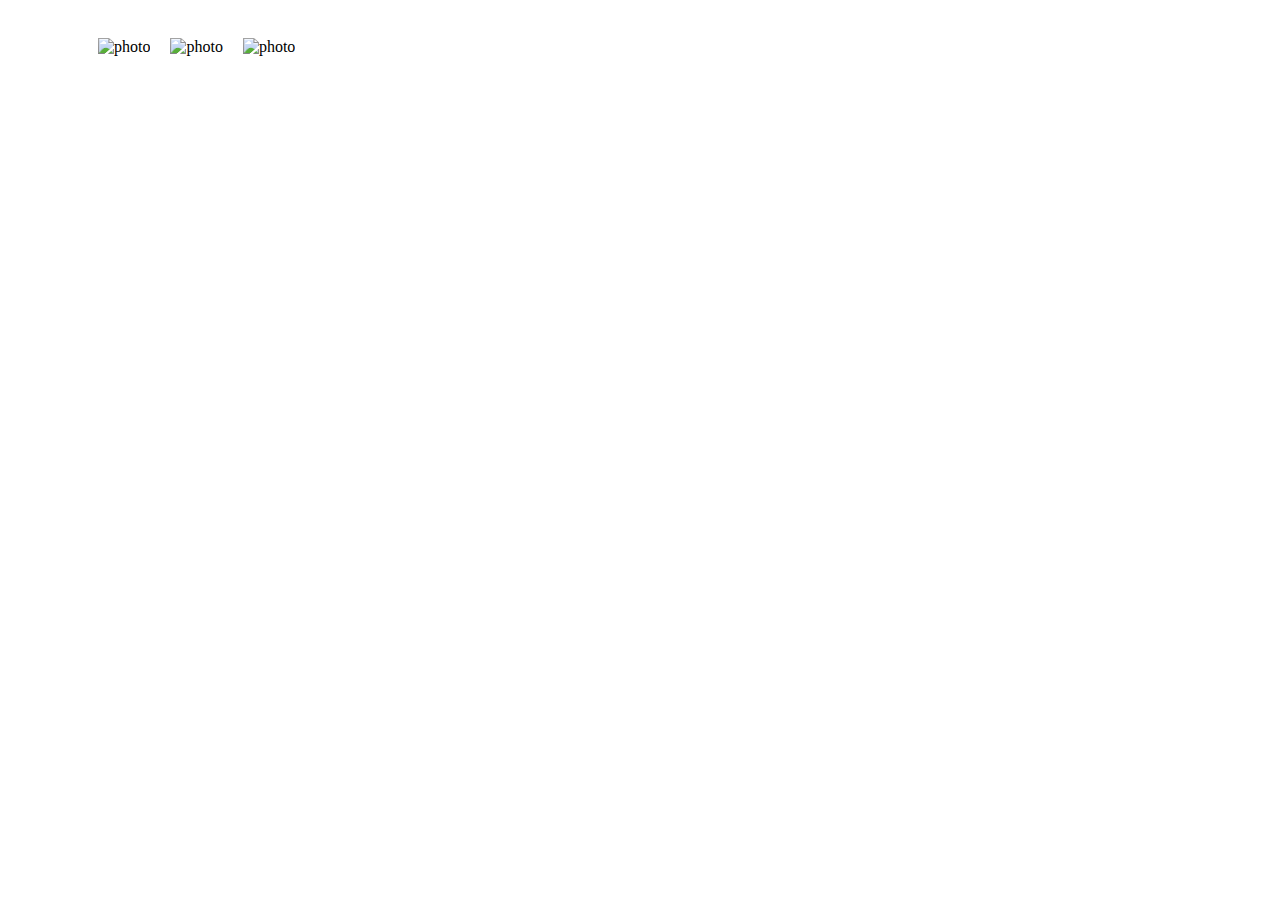
==== picture.html @ 53181a84 "Create picture.html" ====
<!DOCTYPE html>
<html>
  
<head>
    <style>
        .images {
            display: flex;
            flex-wrap: wrap;
            margin: 0 50px;
            padding: 30px;
        }
  
        .photo {
            max-width: 31.333%;
            padding: 0 10px;
            height: 240px;
        }
  
        .photo img {
            width: 100%;
            height: 100%;
        }
    </style>
</head>
  
<body>
    <div class="images">
        <div class="photo">
            <img src="https://lltb3d.com/hinh-anh-cun-con-de-thuong-nhat-the-gioi/imager_31_1670_700.jpg" alt="photo" />
        </div>
  
        <div class="photo">
            <img src="https://ae01.alicdn.com/kf/HTB1KGW0mxrI8KJjy0Fpq6z5hVXat/ins-hot-Cute-Funny-Cute-Pet-Costume-Cosplay-Lion-Mane-Wig-Cap-Hat-for-Cat-Halloween.jpg" alt="photo" />
        </div>
          
        <div class="photo">
            <img src="https://img.buzzfeed.com/buzzfeed-static/static/2018-11/20/13/asset/buzzfeed-prod-web-03/sub-buzz-5195-1542739740-5.jpg?output-quality=auto&output-format=auto&downsize=640:*" alt="photo" />
        </div>
    </div>
</body>
  
</html>
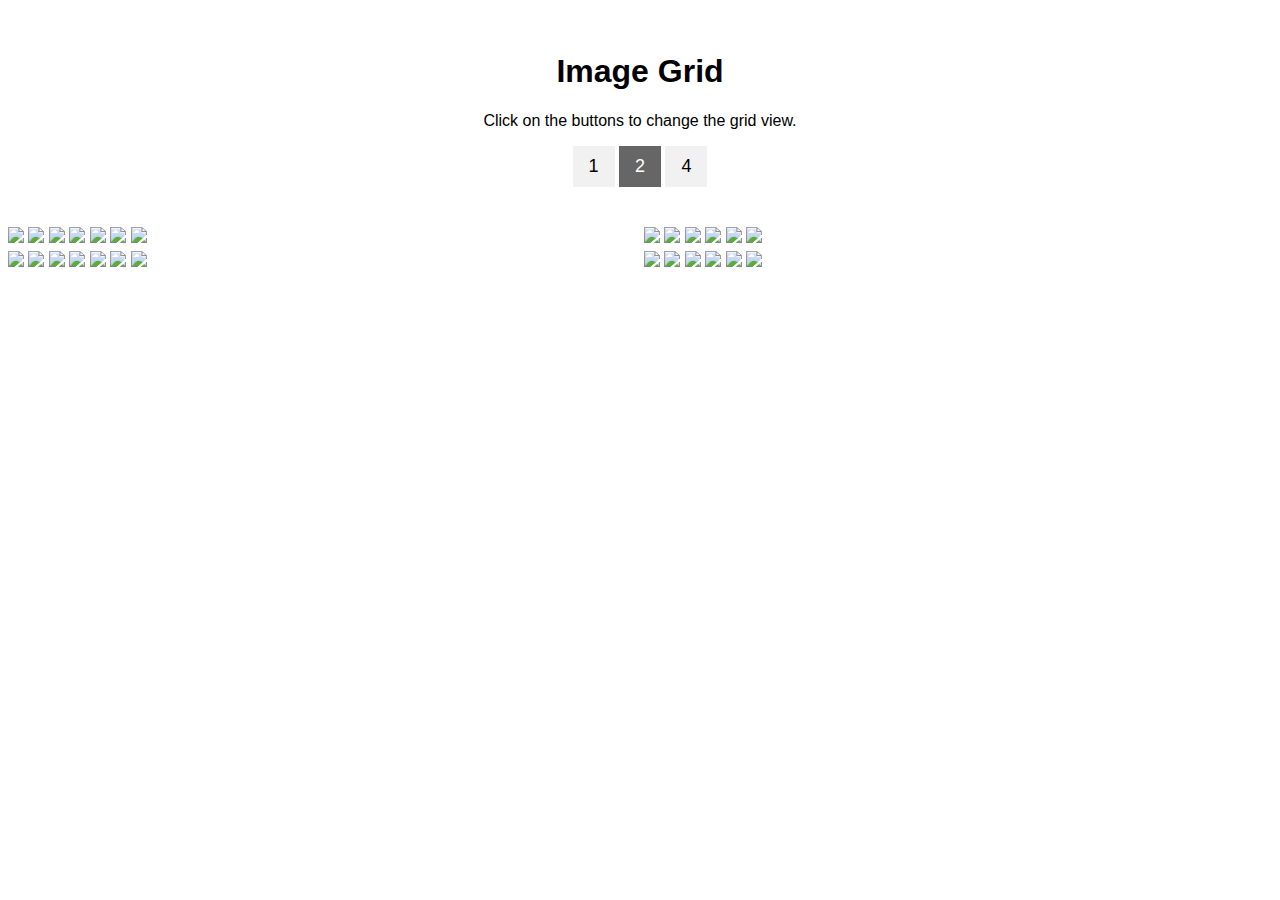
==== commit b31ccb12: "Update picture.html" ====
--- a/picture.html
+++ b/picture.html
@@ -1,42 +1,153 @@
 <!DOCTYPE html>
 <html>
-  
 <head>
-    <style>
-        .images {
-            display: flex;
-            flex-wrap: wrap;
-            margin: 0 50px;
-            padding: 30px;
-        }
-  
-        .photo {
-            max-width: 31.333%;
-            padding: 0 10px;
-            height: 240px;
-        }
-  
-        .photo img {
-            width: 100%;
-            height: 100%;
-        }
-    </style>
+<meta name="viewport" content="width=device-width, initial-scale=1.0">
+<style>
+* {
+  box-sizing: border-box;
+}
+
+body {
+  margin: 0;
+  font-family: Arial, Helvetica, sans-serif;
+}
+
+.header {
+  text-align: center;
+  padding: 32px;
+}
+
+.row {
+  display: -ms-flexbox; /* IE 10 */
+  display: flex;
+  -ms-flex-wrap: wrap; /* IE 10 */
+  flex-wrap: wrap;
+  padding: 0 4px;
+}
+
+/* Create two equal columns that sits next to each other */
+.column {
+  -ms-flex: 50%; /* IE 10 */
+  flex: 50%;
+  padding: 0 4px;
+}
+
+.column img {
+  margin-top: 8px;
+  vertical-align: middle;
+}
+
+/* Style the buttons */
+.btn {
+  border: none;
+  outline: none;
+  padding: 10px 16px;
+  background-color: #f1f1f1;
+  cursor: pointer;
+  font-size: 18px;
+}
+
+.btn:hover {
+  background-color: #ddd;
+}
+
+.btn.active {
+  background-color: #666;
+  color: white;
+}
+</style>
 </head>
-  
 <body>
-    <div class="images">
-        <div class="photo">
-            <img src="https://lltb3d.com/hinh-anh-cun-con-de-thuong-nhat-the-gioi/imager_31_1670_700.jpg" alt="photo" />
-        </div>
-  
-        <div class="photo">
-            <img src="https://ae01.alicdn.com/kf/HTB1KGW0mxrI8KJjy0Fpq6z5hVXat/ins-hot-Cute-Funny-Cute-Pet-Costume-Cosplay-Lion-Mane-Wig-Cap-Hat-for-Cat-Halloween.jpg" alt="photo" />
-        </div>
-          
-        <div class="photo">
-            <img src="https://img.buzzfeed.com/buzzfeed-static/static/2018-11/20/13/asset/buzzfeed-prod-web-03/sub-buzz-5195-1542739740-5.jpg?output-quality=auto&output-format=auto&downsize=640:*" alt="photo" />
-        </div>
-    </div>
+
+<!-- Header -->
+<div class="header" id="myHeader">
+  <h1>Image Grid</h1>
+  <p>Click on the buttons to change the grid view.</p>
+  <button class="btn" onclick="one()">1</button>
+  <button class="btn active" onclick="two()">2</button>
+  <button class="btn" onclick="four()">4</button>
+</div>
+
+<!-- Photo Grid -->
+<div class="row"> 
+  <div class="column">
+    <img src="https://images.unsplash.com/photo-1504595403659-9088ce801e29?ixid=MnwxMjA3fDB8MHxzZWFyY2h8MXx8cGV0c3xlbnwwfHwwfHw%3D&ixlib=rb-1.2.1&auto=format&fit=crop&w=500&q=60" style="width:100%">
+    <img src="https://images.unsplash.com/photo-1555685812-4b943f1cb0eb?ixid=MnwxMjA3fDB8MHxwaG90by1wYWdlfHx8fGVufDB8fHx8&ixlib=rb-1.2.1&auto=format&fit=crop&w=1050&q=80" style="width:100%">
+    <img src="https://images.unsplash.com/photo-1450778869180-41d0601e046e?ixid=MnwxMjA3fDB8MHxzZWFyY2h8Nnx8cGV0c3xlbnwwfHwwfHw%3D&ixlib=rb-1.2.1&auto=format&fit=crop&w=500&q=60" style="width:100%">
+    <img src="https://images.unsplash.com/photo-1601758177266-bc599de87707?ixid=MnwxMjA3fDB8MHxzZWFyY2h8OHx8cGV0c3xlbnwwfHwwfHw%3D&ixlib=rb-1.2.1&auto=format&fit=crop&w=500&q=60" style="width:100%">
+    <img src="https://images.unsplash.com/photo-1512723185835-0700e5069a9a?ixid=MnwxMjA3fDB8MHxzZWFyY2h8MTh8fHBldHN8ZW58MHx8MHx8&ixlib=rb-1.2.1&auto=format&fit=crop&w=500&q=60" style="width:100%">
+    <img src="https://images.unsplash.com/photo-1605812277044-fc0922bfa659?ixlib=rb-1.2.1&ixid=MnwxMjA3fDB8MHxwaG90by1wYWdlfHx8fGVufDB8fHx8&auto=format&fit=crop&w=1049&q=80" style="width:100%">
+    <img src="https://images.unsplash.com/photo-1573865526739-10659fec78a5?ixid=MnwxMjA3fDB8MHxzZWFyY2h8MzZ8fHBldHN8ZW58MHx8MHx8&ixlib=rb-1.2.1&auto=format&fit=crop&w=500&q=60" style="width:100%">
+  </div>
+  <div class="column">
+    <img src="https://images.unsplash.com/photo-1512483652399-7a1f99aa0dd3?ixid=MnwxMjA3fDB8MHxzZWFyY2h8NDV8fHBldHN8ZW58MHx8MHx8&ixlib=rb-1.2.1&auto=format&fit=crop&w=500&q=60" style="width:100%">
+    <img src="https://images.unsplash.com/photo-1608096281339-5bcae1ec2f12?ixid=MnwxMjA3fDB8MHxzZWFyY2h8NzV8fHBldHN8ZW58MHx8MHx8&ixlib=rb-1.2.1&auto=format&fit=crop&w=500&q=60" style="width:100%">
+    <img src="https://images.unsplash.com/photo-1504595403659-9088ce801e29?ixid=MnwxMjA3fDB8MHxzZWFyY2h8MXx8cGV0c3xlbnwwfHwwfHw%3D&ixlib=rb-1.2.1&auto=format&fit=crop&w=500&q=60" style="width:100%">
+    <img src="https://images.unsplash.com/photo-1522858547137-f1dcec554f55?ixid=MnwxMjA3fDB8MHxzZWFyY2h8ODB8fHBldHN8ZW58MHx8MHx8&ixlib=rb-1.2.1&auto=format&fit=crop&w=500&q=60" style="width:100%">
+    <img src="https://images.unsplash.com/photo-1555685812-4b943f1cb0eb?ixid=MnwxMjA3fDB8MHxwaG90by1wYWdlfHx8fGVufDB8fHx8&ixlib=rb-1.2.1&auto=format&fit=crop&w=1050&q=80" style="width:100%">
+    <img src="https://images.unsplash.com/photo-1512483652399-7a1f99aa0dd3?ixid=MnwxMjA3fDB8MHxzZWFyY2h8NDV8fHBldHN8ZW58MHx8MHx8&ixlib=rb-1.2.1&auto=format&fit=crop&w=500&q=60" style="width:100%">
+  </div>  
+  <div class="column">
+    <img src="https://images.unsplash.com/photo-1616987030273-caeb4ecd6541?ixid=MnwxMjA3fDB8MHxzZWFyY2h8Nzd8fHBldHN8ZW58MHx8MHx8&ixlib=rb-1.2.1&auto=format&fit=crop&w=500&q=60" style="width:100%">
+    <img src="https://images.unsplash.com/photo-1555685812-4b943f1cb0eb?ixid=MnwxMjA3fDB8MHxwaG90by1wYWdlfHx8fGVufDB8fHx8&ixlib=rb-1.2.1&auto=format&fit=crop&w=1050&q=80" style="width:100%">
+    <img src="https://images.unsplash.com/photo-1450778869180-41d0601e046e?ixid=MnwxMjA3fDB8MHxzZWFyY2h8Nnx8cGV0c3xlbnwwfHwwfHw%3D&ixlib=rb-1.2.1&auto=format&fit=crop&w=500&q=60" style="width:100%">
+    <img src="https://images.unsplash.com/photo-1601758177266-bc599de87707?ixid=MnwxMjA3fDB8MHxzZWFyY2h8OHx8cGV0c3xlbnwwfHwwfHw%3D&ixlib=rb-1.2.1&auto=format&fit=crop&w=500&q=60" style="width:100%">
+    <img src="https://images.unsplash.com/photo-1512723185835-0700e5069a9a?ixid=MnwxMjA3fDB8MHxzZWFyY2h8MTh8fHBldHN8ZW58MHx8MHx8&ixlib=rb-1.2.1&auto=format&fit=crop&w=500&q=60" style="width:100%">
+    <img src="https://images.unsplash.com/photo-1605812277044-fc0922bfa659?ixlib=rb-1.2.1&ixid=MnwxMjA3fDB8MHxwaG90by1wYWdlfHx8fGVufDB8fHx8&auto=format&fit=crop&w=1049&q=80" style="width:100%">
+    <img src="https://images.unsplash.com/photo-1573865526739-10659fec78a5?ixid=MnwxMjA3fDB8MHxzZWFyY2h8MzZ8fHBldHN8ZW58MHx8MHx8&ixlib=rb-1.2.1&auto=format&fit=crop&w=500&q=60" style="width:100%">
+  </div>
+  <div class="column">
+    <img src="https://images.unsplash.com/photo-1512483652399-7a1f99aa0dd3?ixid=MnwxMjA3fDB8MHxzZWFyY2h8NDV8fHBldHN8ZW58MHx8MHx8&ixlib=rb-1.2.1&auto=format&fit=crop&w=500&q=60" style="width:100%">
+    <img src="https://images.unsplash.com/photo-1608096281339-5bcae1ec2f12?ixid=MnwxMjA3fDB8MHxzZWFyY2h8NzV8fHBldHN8ZW58MHx8MHx8&ixlib=rb-1.2.1&auto=format&fit=crop&w=500&q=60" style="width:100%">
+    <img src="https://images.unsplash.com/photo-1504595403659-9088ce801e29?ixid=MnwxMjA3fDB8MHxzZWFyY2h8MXx8cGV0c3xlbnwwfHwwfHw%3D&ixlib=rb-1.2.1&auto=format&fit=crop&w=500&q=60" style="width:100%">
+    <img src="https://images.unsplash.com/photo-1522858547137-f1dcec554f55?ixid=MnwxMjA3fDB8MHxzZWFyY2h8ODB8fHBldHN8ZW58MHx8MHx8&ixlib=rb-1.2.1&auto=format&fit=crop&w=500&q=60" style="width:100%">
+    <img src="https://images.unsplash.com/photo-1555685812-4b943f1cb0eb?ixid=MnwxMjA3fDB8MHxwaG90by1wYWdlfHx8fGVufDB8fHx8&ixlib=rb-1.2.1&auto=format&fit=crop&w=1050&q=80" style="width:100%">
+    <img src="https://images.unsplash.com/photo-1512483652399-7a1f99aa0dd3?ixid=MnwxMjA3fDB8MHxzZWFyY2h8NDV8fHBldHN8ZW58MHx8MHx8&ixlib=rb-1.2.1&auto=format&fit=crop&w=500&q=60" style="width:100%">
+  </div>
+</div>
+
+<script>
+// Get the elements with class="column"
+var elements = document.getElementsByClassName("column");
+
+// Declare a loop variable
+var i;
+
+// Full-width images
+function one() {
+    for (i = 0; i < elements.length; i++) {
+    elements[i].style.msFlex = "100%";  // IE10
+    elements[i].style.flex = "100%";
+  }
+}
+
+// Two images side by side
+function two() {
+  for (i = 0; i < elements.length; i++) {
+    elements[i].style.msFlex = "50%";  // IE10
+    elements[i].style.flex = "50%";
+  }
+}
+
+// Four images side by side
+function four() {
+  for (i = 0; i < elements.length; i++) {
+    elements[i].style.msFlex = "25%";  // IE10
+    elements[i].style.flex = "25%";
+  }
+}
+
+// Add active class to the current button (highlight it)
+var header = document.getElementById("myHeader");
+var btns = header.getElementsByClassName("btn");
+for (var i = 0; i < btns.length; i++) {
+  btns[i].addEventListener("click", function() {
+    var current = document.getElementsByClassName("active");
+    current[0].className = current[0].className.replace(" active", "");
+    this.className += " active";
+  });
+}
+</script>
+
 </body>
-  
 </html>
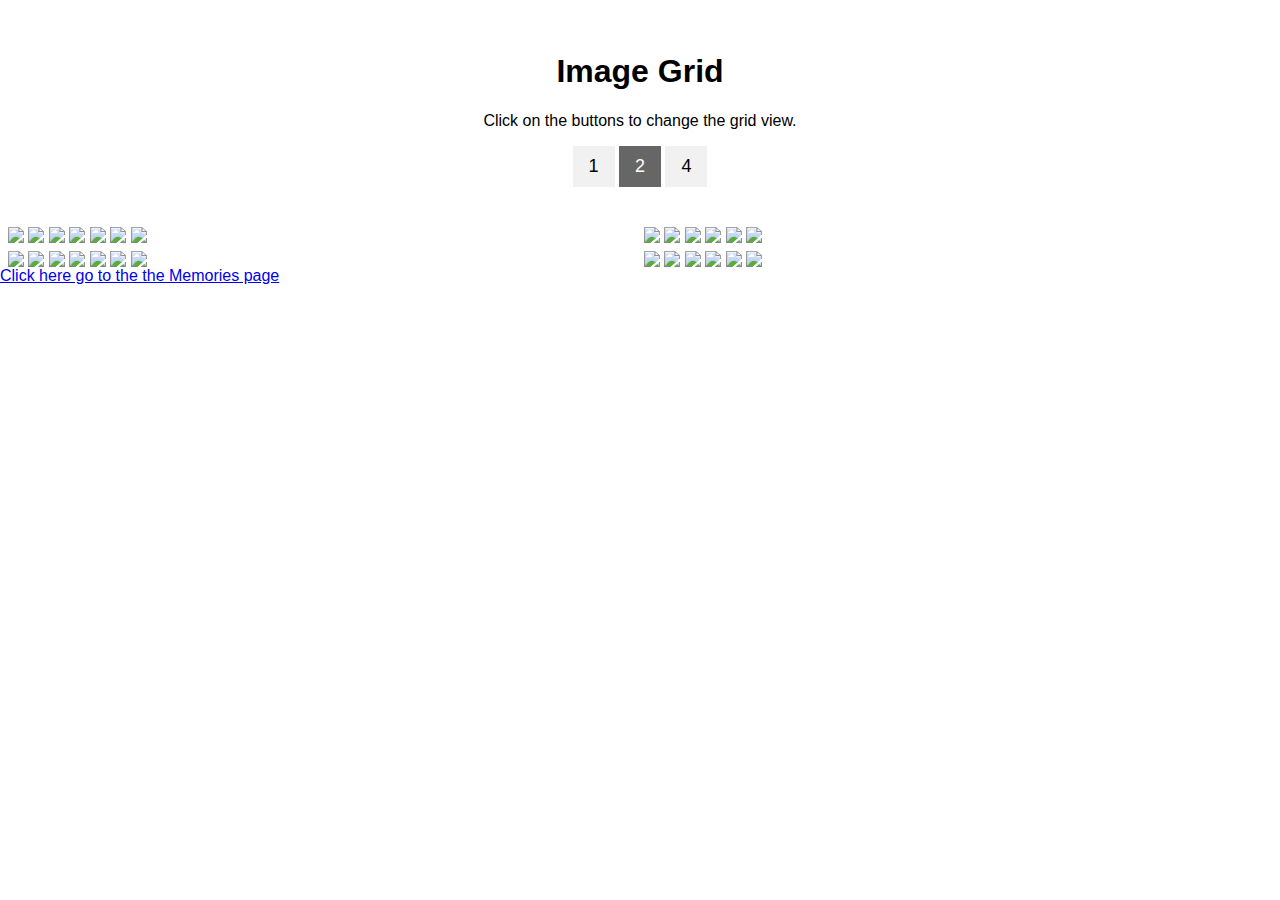
==== commit fcdbb127: "Update picture.html" ====
--- a/picture.html
+++ b/picture.html
@@ -148,6 +148,6 @@
   });
 }
 </script>
-
+<a href=" contact .html"> Click here go to the the Memories page</a>
 </body>
 </html>
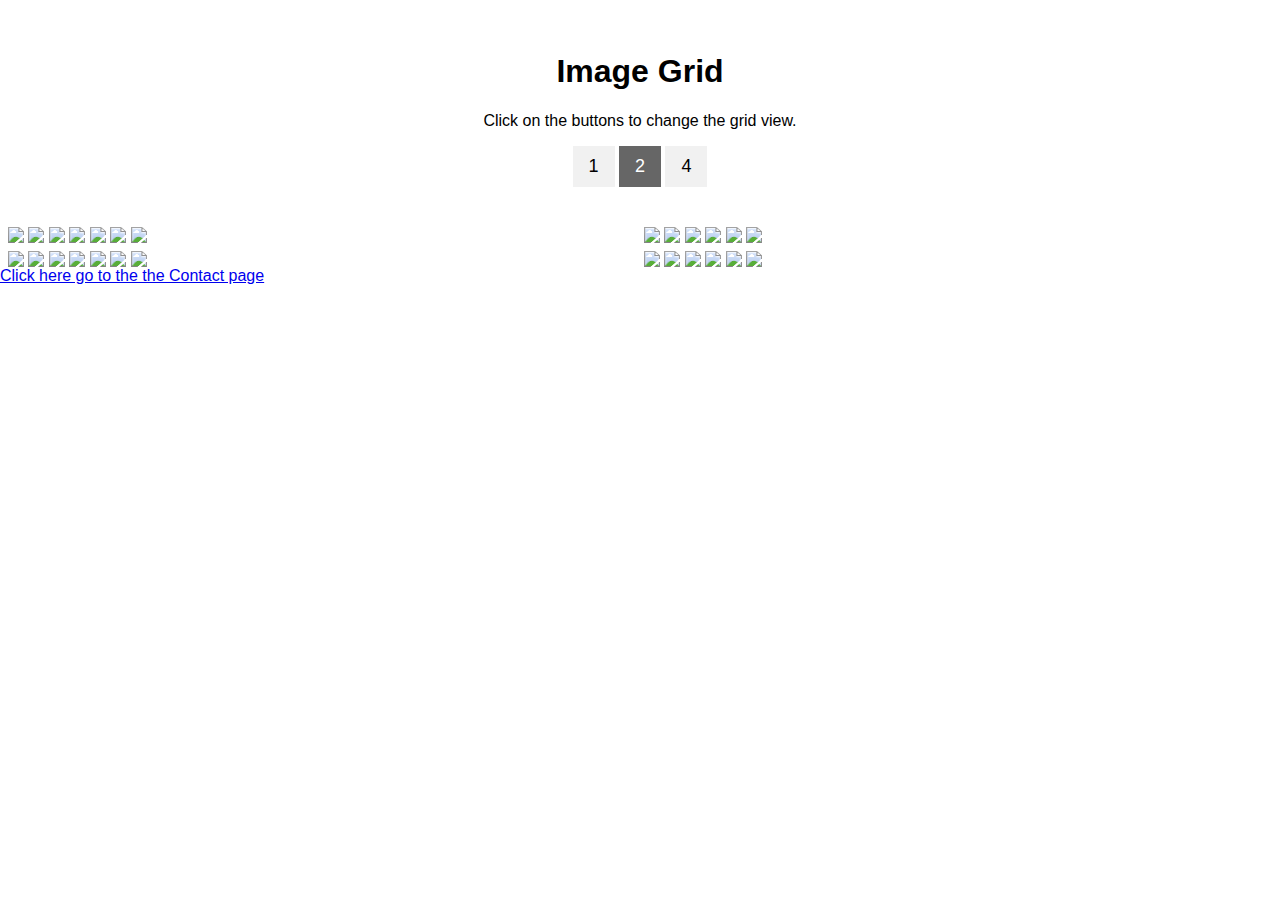
==== commit a3b74969: "Update picture.html" ====
--- a/picture.html
+++ b/picture.html
@@ -148,6 +148,6 @@
   });
 }
 </script>
-<a href=" contact .html"> Click here go to the the Memories page</a>
+<a href=" contact .html"> Click here go to the the Contact page</a>
 </body>
 </html>
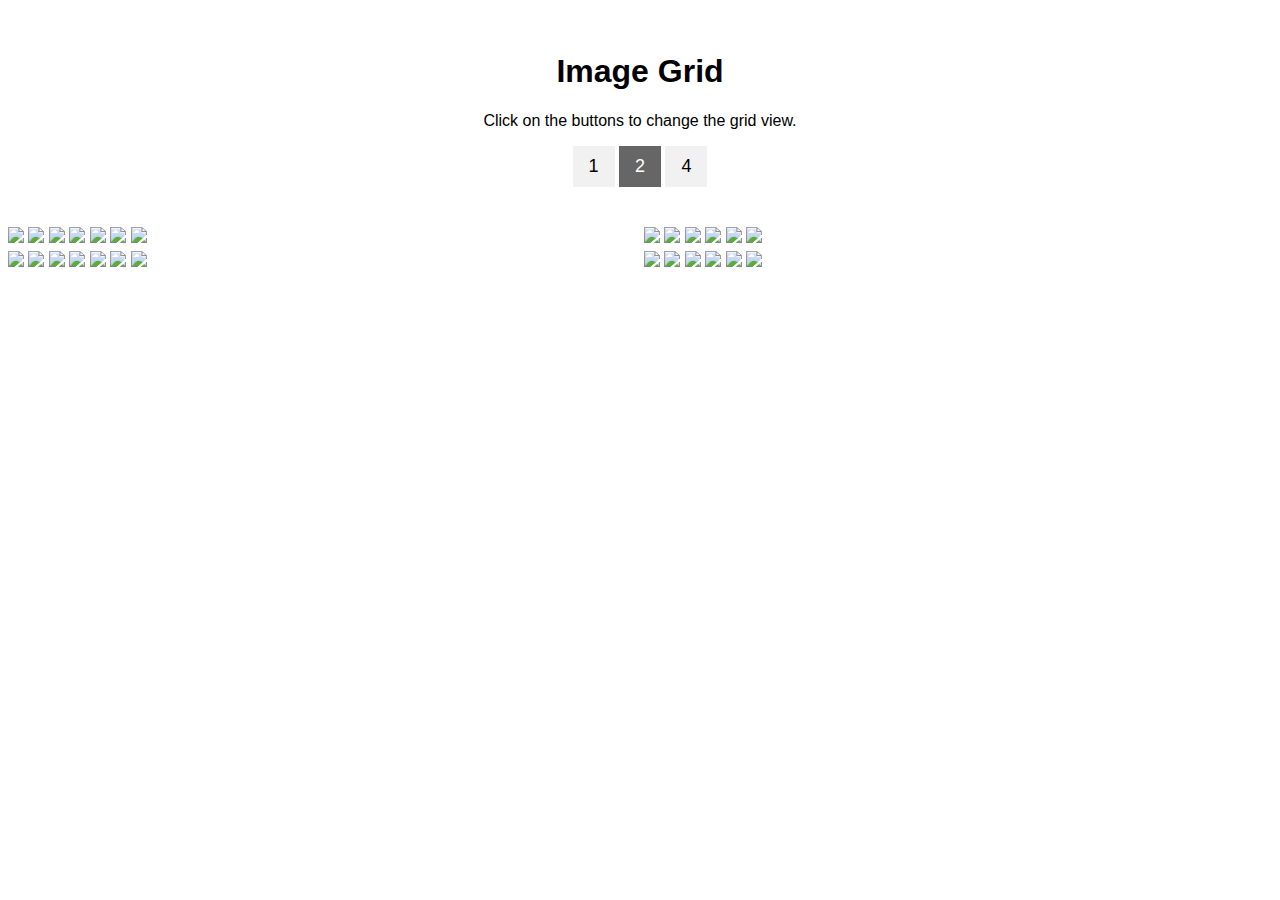
==== commit 393983c8: "Update picture.html" ====
--- a/picture.html
+++ b/picture.html
@@ -148,6 +148,5 @@
   });
 }
 </script>
-<a href=" contact .html"> Click here go to the the Contact page</a>
 </body>
 </html>
